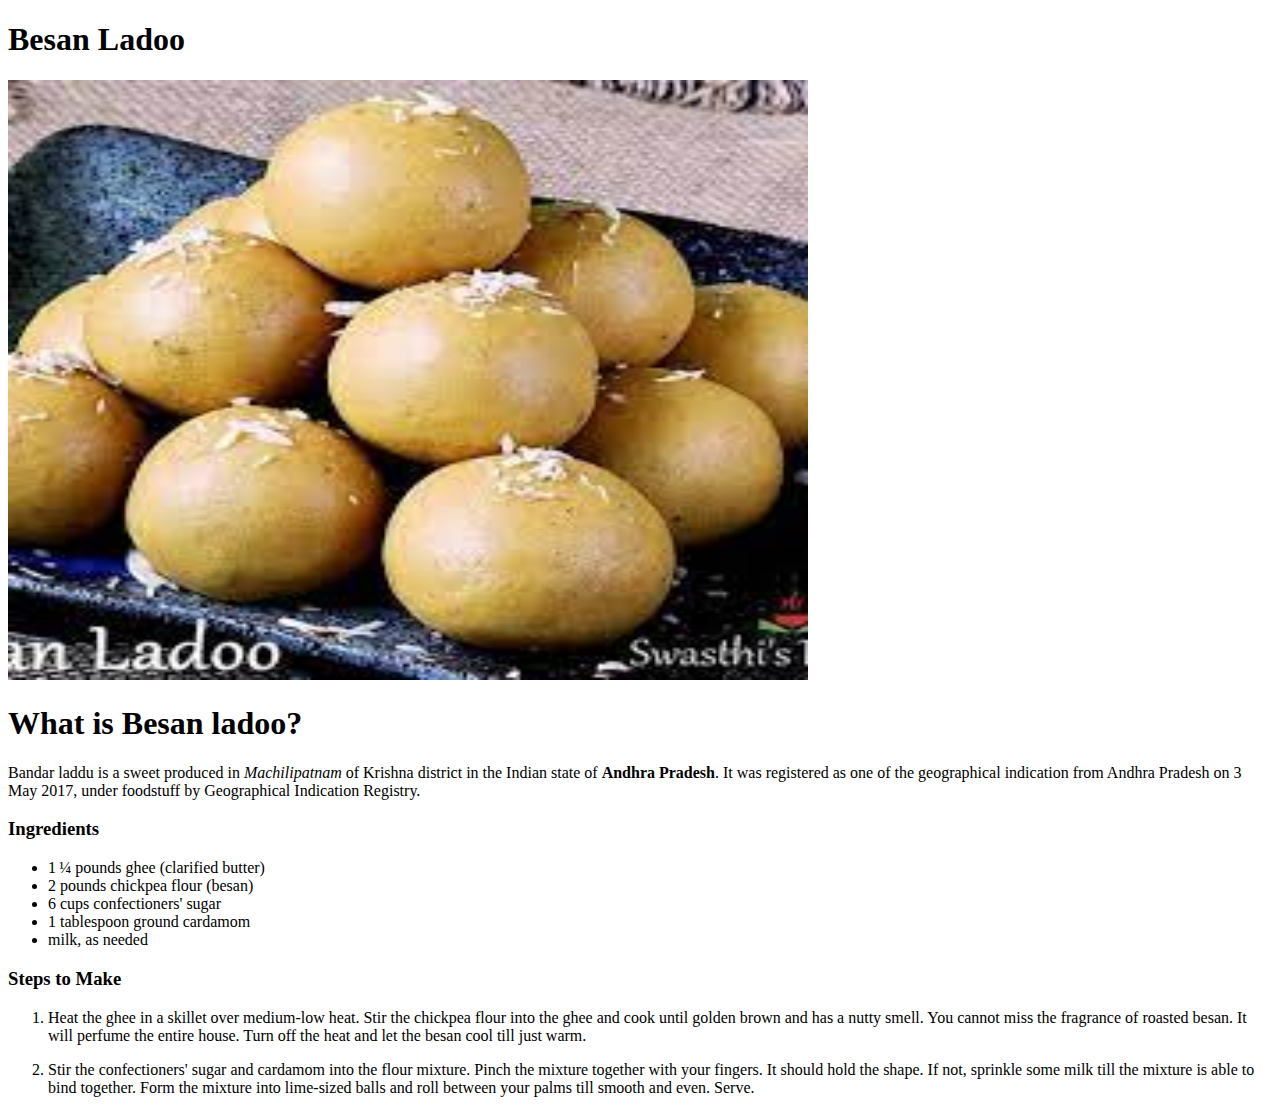
==== recipes/besan.html @ 4c5d9953 "Made content for recipes and removed naan" ====
<!DOCTYPE html>
<html lang="en">

<head>
    <meta charset="UTF-8">
    <meta http-equiv="X-UA-Compatible" content="IE=edge">
    <meta name="viewport" content="width=device-width, initial-scale=1.0">
    <title>Indian Recipes</title>
</head>

<body>
    <h1>Besan Ladoo</h1>
    <p></p>
    <img src="../img/besan.jpeg" alt="image of a besan ladoo" width="800" height="600">
    <h1>What is Besan ladoo?</h1>
    <p>Bandar laddu is a sweet produced in <em>Machilipatnam</em> of Krishna district in the Indian state of
        <strong>Andhra Pradesh</strong>. It
        was registered as one of the geographical indication from Andhra Pradesh on 3 May 2017, under foodstuff by
        Geographical Indication Registry.
    </p>
    <h3>Ingredients</h3>
    <ul>
        <li>1 ¼ pounds ghee (clarified butter) </li>
        <li>2 pounds chickpea flour (besan) </li>
        <li>6 cups confectioners' sugar </li>
        <li>1 tablespoon ground cardamom </li>
        <li>milk, as needed </li>
    </ul>
    <h3>Steps to Make</h3>
    <ol>
        <li>Heat the ghee in a skillet over medium-low heat. Stir the chickpea flour into the ghee and cook until golden
            brown and has a nutty smell. You cannot miss the fragrance of roasted besan. It will perfume the entire
            house. Turn off the heat and let the besan cool till just warm.</li>
        <p></p>
        <li>Stir the confectioners' sugar and cardamom into the flour mixture. Pinch the mixture together with your
            fingers. It should hold the shape. If not, sprinkle some milk till the mixture is able to bind together.
            Form the mixture into lime-sized balls and roll between your palms till smooth and even. Serve.</li>
    </ol>
</body>

</html>
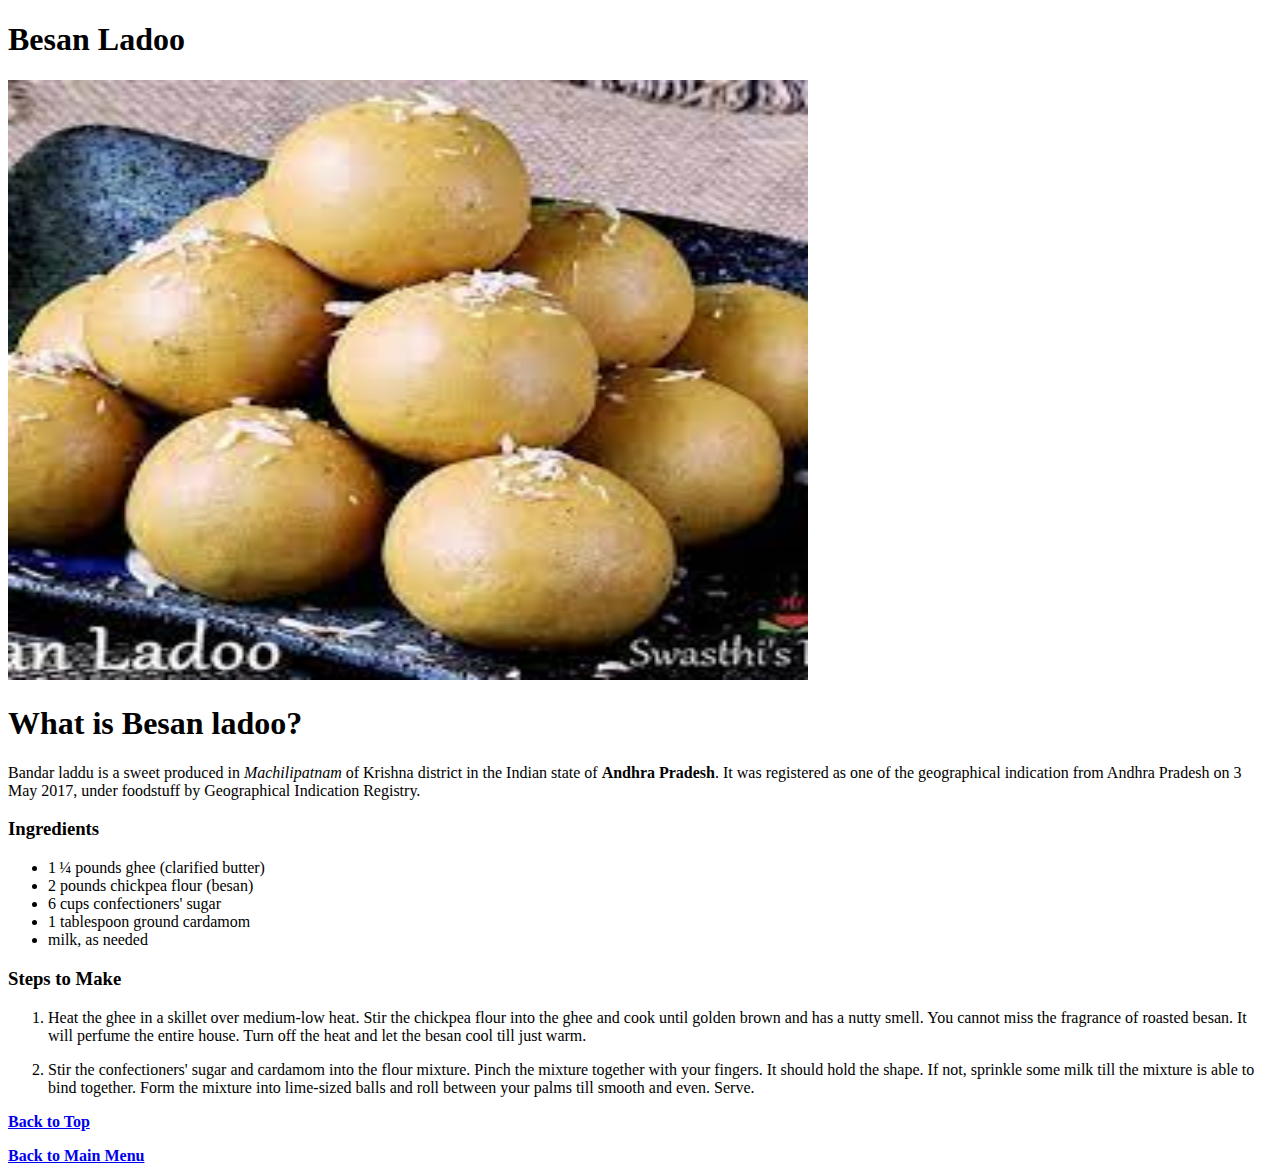
==== commit 41e78621: "Added back to top and back to main button on bottom of recipe pages" ====
--- a/recipes/besan.html
+++ b/recipes/besan.html
@@ -9,6 +9,7 @@
 </head>
 
 <body>
+    <a id="top"></a>
     <h1>Besan Ladoo</h1>
     <p></p>
     <img src="../img/besan.jpeg" alt="image of a besan ladoo" width="800" height="600">
@@ -36,6 +37,11 @@
             fingers. It should hold the shape. If not, sprinkle some milk till the mixture is able to bind together.
             Form the mixture into lime-sized balls and roll between your palms till smooth and even. Serve.</li>
     </ol>
+    <p></p>
+    <p></p>
+    <a href="#top"><strong>Back to Top</strong></a>
+    <p></p>
+    <a href="../index.html"><strong>Back to Main Menu</strong></a>
 </body>
 
 </html>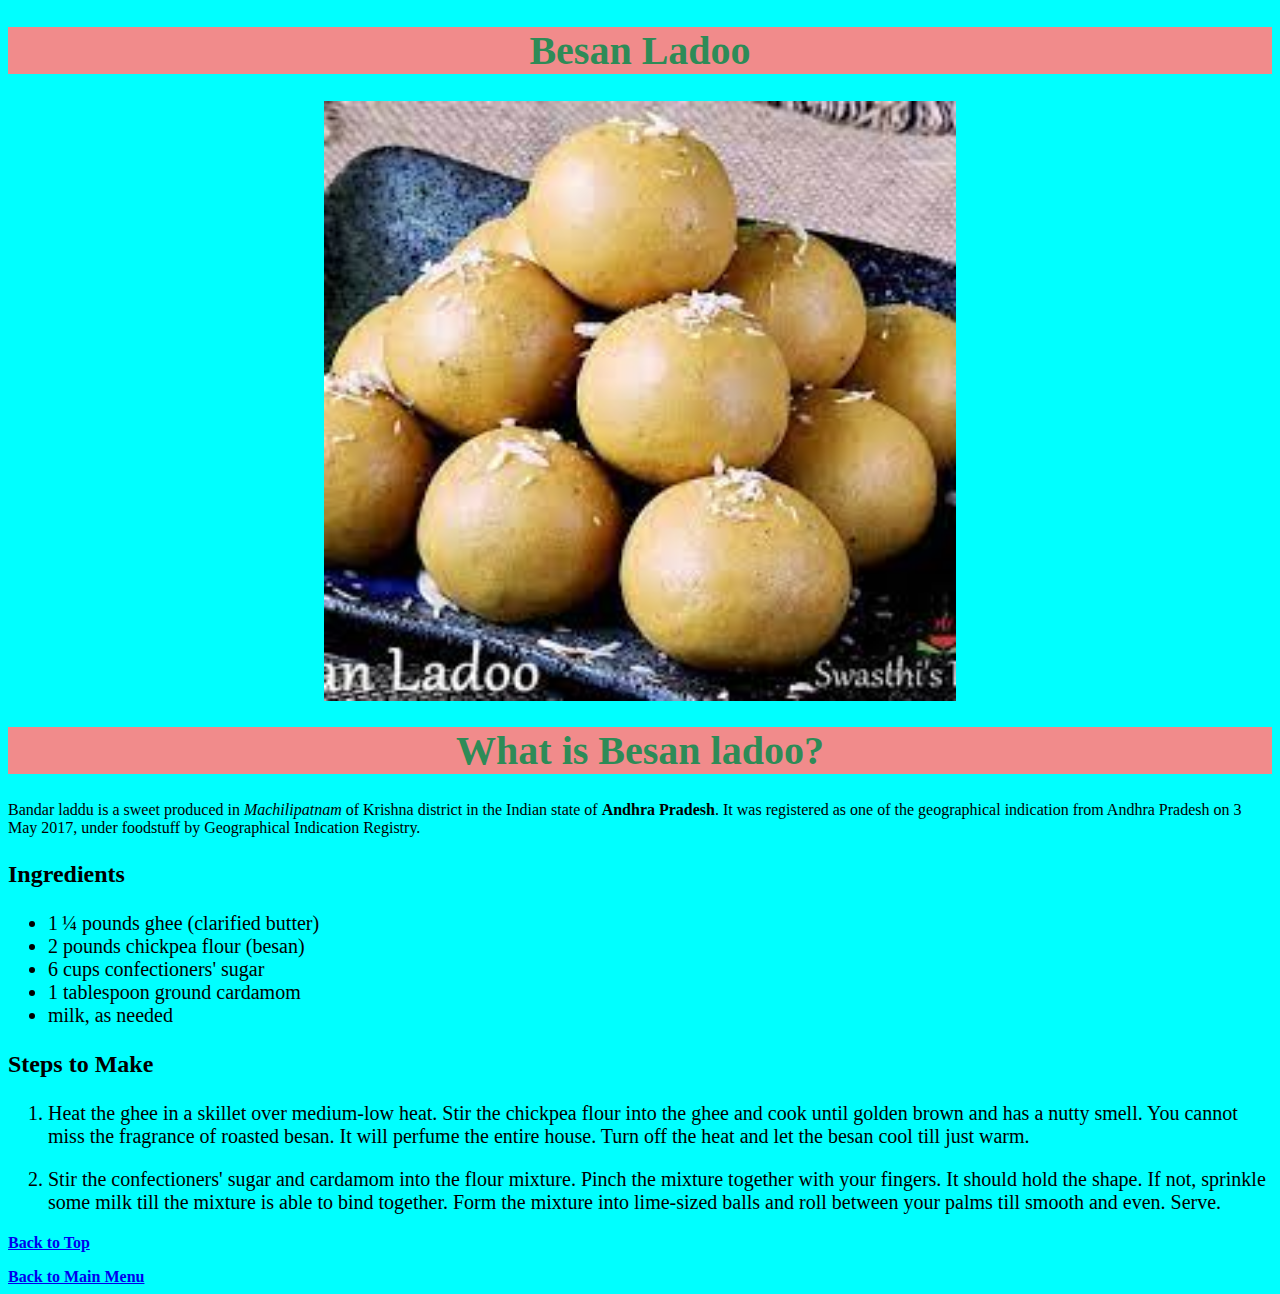
==== commit 114b9d4f: "Added foundations css" ====
--- a/recipes/besan.html
+++ b/recipes/besan.html
@@ -6,6 +6,7 @@
     <meta http-equiv="X-UA-Compatible" content="IE=edge">
     <meta name="viewport" content="width=device-width, initial-scale=1.0">
     <title>Indian Recipes</title>
+    <link rel="stylesheet" href="../styles.css"/>
 </head>
 
 <body>
@@ -14,13 +15,13 @@
     <p></p>
     <img src="../img/besan.jpeg" alt="image of a besan ladoo" width="800" height="600">
     <h1>What is Besan ladoo?</h1>
-    <p>Bandar laddu is a sweet produced in <em>Machilipatnam</em> of Krishna district in the Indian state of
+    <p class="decription laddu">Bandar laddu is a sweet produced in <em>Machilipatnam</em> of Krishna district in the Indian state of
         <strong>Andhra Pradesh</strong>. It
         was registered as one of the geographical indication from Andhra Pradesh on 3 May 2017, under foodstuff by
         Geographical Indication Registry.
     </p>
     <h3>Ingredients</h3>
-    <ul>
+    <ul class="ingredients">
         <li>1 ¼ pounds ghee (clarified butter) </li>
         <li>2 pounds chickpea flour (besan) </li>
         <li>6 cups confectioners' sugar </li>
@@ -28,7 +29,7 @@
         <li>milk, as needed </li>
     </ul>
     <h3>Steps to Make</h3>
-    <ol>
+    <ol class="steps">
         <li>Heat the ghee in a skillet over medium-low heat. Stir the chickpea flour into the ghee and cook until golden
             brown and has a nutty smell. You cannot miss the fragrance of roasted besan. It will perfume the entire
             house. Turn off the heat and let the besan cool till just warm.</li>
--- a/styles.css
+++ b/styles.css
@@ -0,0 +1,45 @@
+/* styles.css */
+body {
+    background-color: aqua;
+}
+
+img {
+    width: auto;
+    height: 600px;
+    display: block;
+    margin-left: auto;
+    margin-right: auto;
+    width: 50%;
+}
+
+h1 {
+    text-align: center;
+    background-color: rgb(241, 139, 139);
+    color:seagreen;
+    font-family: cursive;
+    font-size: 40px;
+}
+
+.description{
+    font-size: 24px;
+    font-family: 'Times New Roman', Times, serif;
+    
+}
+
+.description.gulab{
+    font-weight: 400;
+}
+
+.recipes {
+    text-align: center;
+    font-size: 28px;
+}
+
+h3 {
+    font-size: 24px;
+}
+
+.ingredients,
+.steps{
+    font-size: 20px;
+}